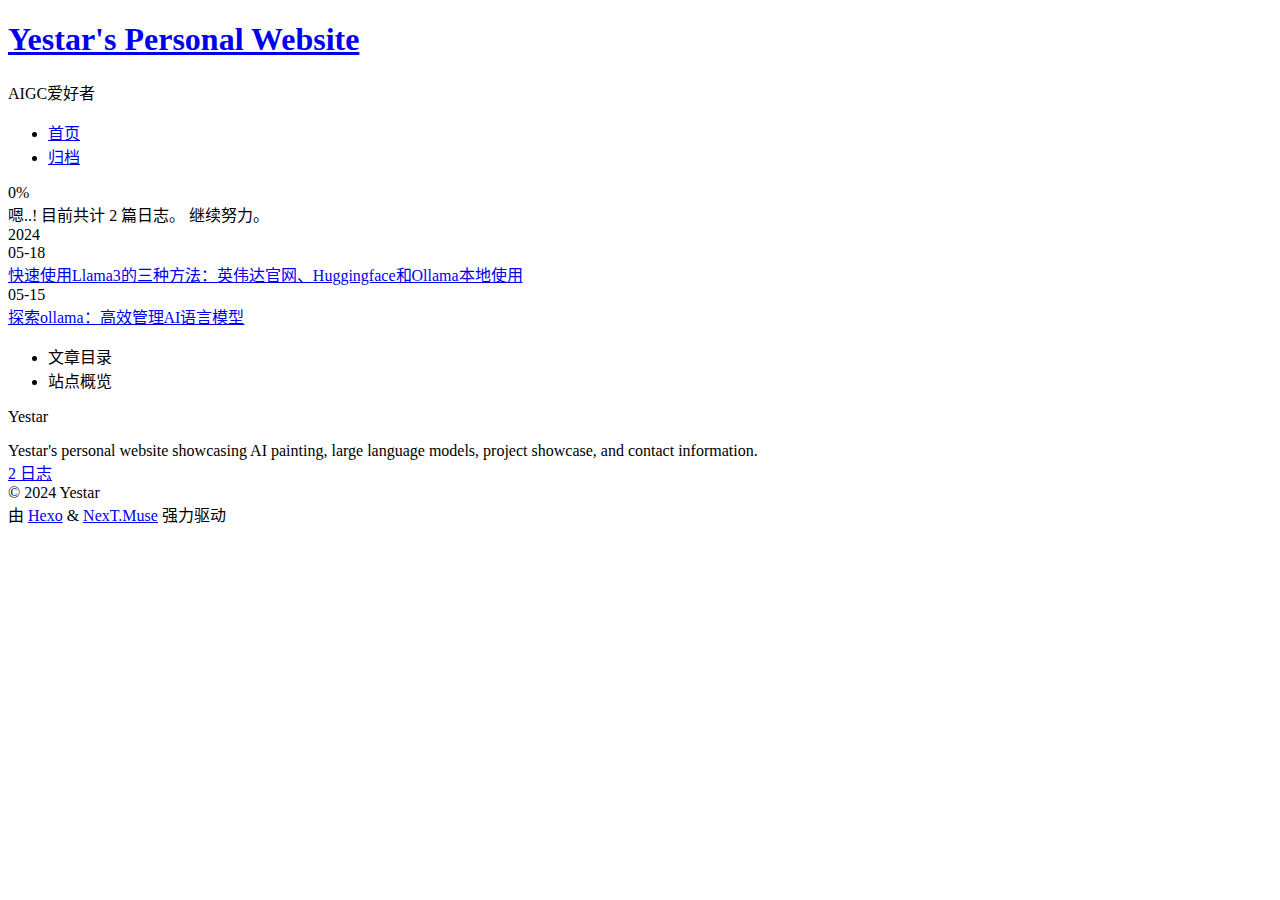
==== archives/index.html @ 37f4b2fc "Site updated: 2024-05-18 14:55:56" ====
<!DOCTYPE html>
<html lang="zh-CN">
<head>
  <meta charset="UTF-8">
<meta name="viewport" content="width=device-width, initial-scale=1, maximum-scale=2">
<meta name="theme-color" content="#222">
<meta name="generator" content="Hexo 7.2.0">
  <link rel="apple-touch-icon" sizes="180x180" href="/AISpace/images/apple-touch-icon-next.png">
  <link rel="icon" type="image/png" sizes="32x32" href="/AISpace/images/favicon-32x32-next.png">
  <link rel="icon" type="image/png" sizes="16x16" href="/AISpace/images/favicon-16x16-next.png">
  <link rel="mask-icon" href="/AISpace/images/logo.svg" color="#222">

<link rel="stylesheet" href="/AISpace/css/main.css">


<link rel="stylesheet" href="/AISpace/lib/font-awesome/css/all.min.css">

<script id="hexo-configurations">
    var NexT = window.NexT || {};
    var CONFIG = {"hostname":"aiwonderful.github.io","root":"/AISpace/","scheme":"Muse","version":"7.8.0","exturl":false,"sidebar":{"position":"left","display":"post","padding":18,"offset":12,"onmobile":false},"copycode":{"enable":false,"show_result":false,"style":null},"back2top":{"enable":true,"sidebar":false,"scrollpercent":false},"bookmark":{"enable":false,"color":"#222","save":"auto"},"fancybox":false,"mediumzoom":false,"lazyload":false,"pangu":false,"comments":{"style":"tabs","active":null,"storage":true,"lazyload":false,"nav":null},"algolia":{"hits":{"per_page":10},"labels":{"input_placeholder":"Search for Posts","hits_empty":"We didn't find any results for the search: ${query}","hits_stats":"${hits} results found in ${time} ms"}},"localsearch":{"enable":false,"trigger":"auto","top_n_per_article":1,"unescape":false,"preload":false},"motion":{"enable":true,"async":false,"transition":{"post_block":"fadeIn","post_header":"slideDownIn","post_body":"slideDownIn","coll_header":"slideLeftIn","sidebar":"slideUpIn"}}};
  </script>

  <meta name="description" content="Yestar&#39;s personal website showcasing AI painting, large language models, project showcase, and contact information.">
<meta property="og:type" content="website">
<meta property="og:title" content="Yestar&#39;s Personal Website">
<meta property="og:url" content="https://aiwonderful.github.io/archives/index.html">
<meta property="og:site_name" content="Yestar&#39;s Personal Website">
<meta property="og:description" content="Yestar&#39;s personal website showcasing AI painting, large language models, project showcase, and contact information.">
<meta property="og:locale" content="zh_CN">
<meta property="article:author" content="Yestar">
<meta name="twitter:card" content="summary">

<link rel="canonical" href="https://aiwonderful.github.io/archives/">


<script id="page-configurations">
  // https://hexo.io/docs/variables.html
  CONFIG.page = {
    sidebar: "",
    isHome : false,
    isPost : false,
    lang   : 'zh-CN'
  };
</script>

  <title>归档 | Yestar's Personal Website</title>
  






  <noscript>
  <style>
  .use-motion .brand,
  .use-motion .menu-item,
  .sidebar-inner,
  .use-motion .post-block,
  .use-motion .pagination,
  .use-motion .comments,
  .use-motion .post-header,
  .use-motion .post-body,
  .use-motion .collection-header { opacity: initial; }

  .use-motion .site-title,
  .use-motion .site-subtitle {
    opacity: initial;
    top: initial;
  }

  .use-motion .logo-line-before i { left: initial; }
  .use-motion .logo-line-after i { right: initial; }
  </style>
</noscript>

</head>

<body itemscope itemtype="http://schema.org/WebPage">
  <div class="container use-motion">
    <div class="headband"></div>

    <header class="header" itemscope itemtype="http://schema.org/WPHeader">
      <div class="header-inner"><div class="site-brand-container">
  <div class="site-nav-toggle">
    <div class="toggle" aria-label="切换导航栏">
      <span class="toggle-line toggle-line-first"></span>
      <span class="toggle-line toggle-line-middle"></span>
      <span class="toggle-line toggle-line-last"></span>
    </div>
  </div>

  <div class="site-meta">

    <a href="/AISpace/" class="brand" rel="start">
      <span class="logo-line-before"><i></i></span>
      <h1 class="site-title">Yestar's Personal Website</h1>
      <span class="logo-line-after"><i></i></span>
    </a>
      <p class="site-subtitle" itemprop="description">AIGC爱好者</p>
  </div>

  <div class="site-nav-right">
    <div class="toggle popup-trigger">
    </div>
  </div>
</div>




<nav class="site-nav">
  <ul id="menu" class="main-menu menu">
        <li class="menu-item menu-item-home">

    <a href="/AISpace/" rel="section"><i class="fa fa-home fa-fw"></i>首页</a>

  </li>
        <li class="menu-item menu-item-archives">

    <a href="/AISpace/archives/" rel="section"><i class="fa fa-archive fa-fw"></i>归档</a>

  </li>
  </ul>
</nav>




</div>
    </header>

    
  <div class="back-to-top">
    <i class="fa fa-arrow-up"></i>
    <span>0%</span>
  </div>


    <main class="main">
      <div class="main-inner">
        <div class="content-wrap">
          

          <div class="content archive">
            

  
  
  
  <div class="post-block">
    <div class="posts-collapse">
      <div class="collection-title">
        <span class="collection-header">嗯..! 目前共计 2 篇日志。 继续努力。</span>
      </div>

      
    <div class="collection-year">
      <span class="collection-header">2024</span>
    </div>

  <article itemscope itemtype="http://schema.org/Article">
    <header class="post-header">

      <div class="post-meta">
        <time itemprop="dateCreated"
              datetime="2024-05-18T08:56:02+08:00"
              content="2024-05-18">
          05-18
        </time>
      </div>

      <div class="post-title">
          <a class="post-title-link" href="/AISpace/2024/05/18/518/" itemprop="url">
            <span itemprop="name">快速使用Llama3的三种方法：英伟达官网、Huggingface和Ollama本地使用</span>
          </a>
      </div>

    </header>
  </article>

  <article itemscope itemtype="http://schema.org/Article">
    <header class="post-header">

      <div class="post-meta">
        <time itemprop="dateCreated"
              datetime="2024-05-15T08:56:02+08:00"
              content="2024-05-15">
          05-15
        </time>
      </div>

      <div class="post-title">
          <a class="post-title-link" href="/AISpace/2024/05/15/515/" itemprop="url">
            <span itemprop="name">探索ollama：高效管理AI语言模型</span>
          </a>
      </div>

    </header>
  </article>


    </div>
  </div>
  
  
  

  



          </div>
          

<script>
  window.addEventListener('tabs:register', () => {
    let { activeClass } = CONFIG.comments;
    if (CONFIG.comments.storage) {
      activeClass = localStorage.getItem('comments_active') || activeClass;
    }
    if (activeClass) {
      let activeTab = document.querySelector(`a[href="#comment-${activeClass}"]`);
      if (activeTab) {
        activeTab.click();
      }
    }
  });
  if (CONFIG.comments.storage) {
    window.addEventListener('tabs:click', event => {
      if (!event.target.matches('.tabs-comment .tab-content .tab-pane')) return;
      let commentClass = event.target.classList[1];
      localStorage.setItem('comments_active', commentClass);
    });
  }
</script>

        </div>
          
  
  <div class="toggle sidebar-toggle">
    <span class="toggle-line toggle-line-first"></span>
    <span class="toggle-line toggle-line-middle"></span>
    <span class="toggle-line toggle-line-last"></span>
  </div>

  <aside class="sidebar">
    <div class="sidebar-inner">

      <ul class="sidebar-nav motion-element">
        <li class="sidebar-nav-toc">
          文章目录
        </li>
        <li class="sidebar-nav-overview">
          站点概览
        </li>
      </ul>

      <!--noindex-->
      <div class="post-toc-wrap sidebar-panel">
      </div>
      <!--/noindex-->

      <div class="site-overview-wrap sidebar-panel">
        <div class="site-author motion-element" itemprop="author" itemscope itemtype="http://schema.org/Person">
  <p class="site-author-name" itemprop="name">Yestar</p>
  <div class="site-description" itemprop="description">Yestar's personal website showcasing AI painting, large language models, project showcase, and contact information.</div>
</div>
<div class="site-state-wrap motion-element">
  <nav class="site-state">
      <div class="site-state-item site-state-posts">
          <a href="/AISpace/archives/">
        
          <span class="site-state-item-count">2</span>
          <span class="site-state-item-name">日志</span>
        </a>
      </div>
  </nav>
</div>



      </div>

    </div>
  </aside>
  <div id="sidebar-dimmer"></div>


      </div>
    </main>

    <footer class="footer">
      <div class="footer-inner">
        

        

<div class="copyright">
  
  &copy; 
  <span itemprop="copyrightYear">2024</span>
  <span class="with-love">
    <i class="fa fa-heart"></i>
  </span>
  <span class="author" itemprop="copyrightHolder">Yestar</span>
</div>
  <div class="powered-by">由 <a href="https://hexo.io/" class="theme-link" rel="noopener" target="_blank">Hexo</a> & <a href="https://muse.theme-next.org/" class="theme-link" rel="noopener" target="_blank">NexT.Muse</a> 强力驱动
  </div>

        








      </div>
    </footer>
  </div>

  
  <script src="/AISpace/lib/anime.min.js"></script>
  <script src="/AISpace/lib/velocity/velocity.min.js"></script>
  <script src="/AISpace/lib/velocity/velocity.ui.min.js"></script>

<script src="/AISpace/js/utils.js"></script>

<script src="/AISpace/js/motion.js"></script>


<script src="/AISpace/js/schemes/muse.js"></script>


<script src="/AISpace/js/next-boot.js"></script>




  















  

  

</body>
</html>
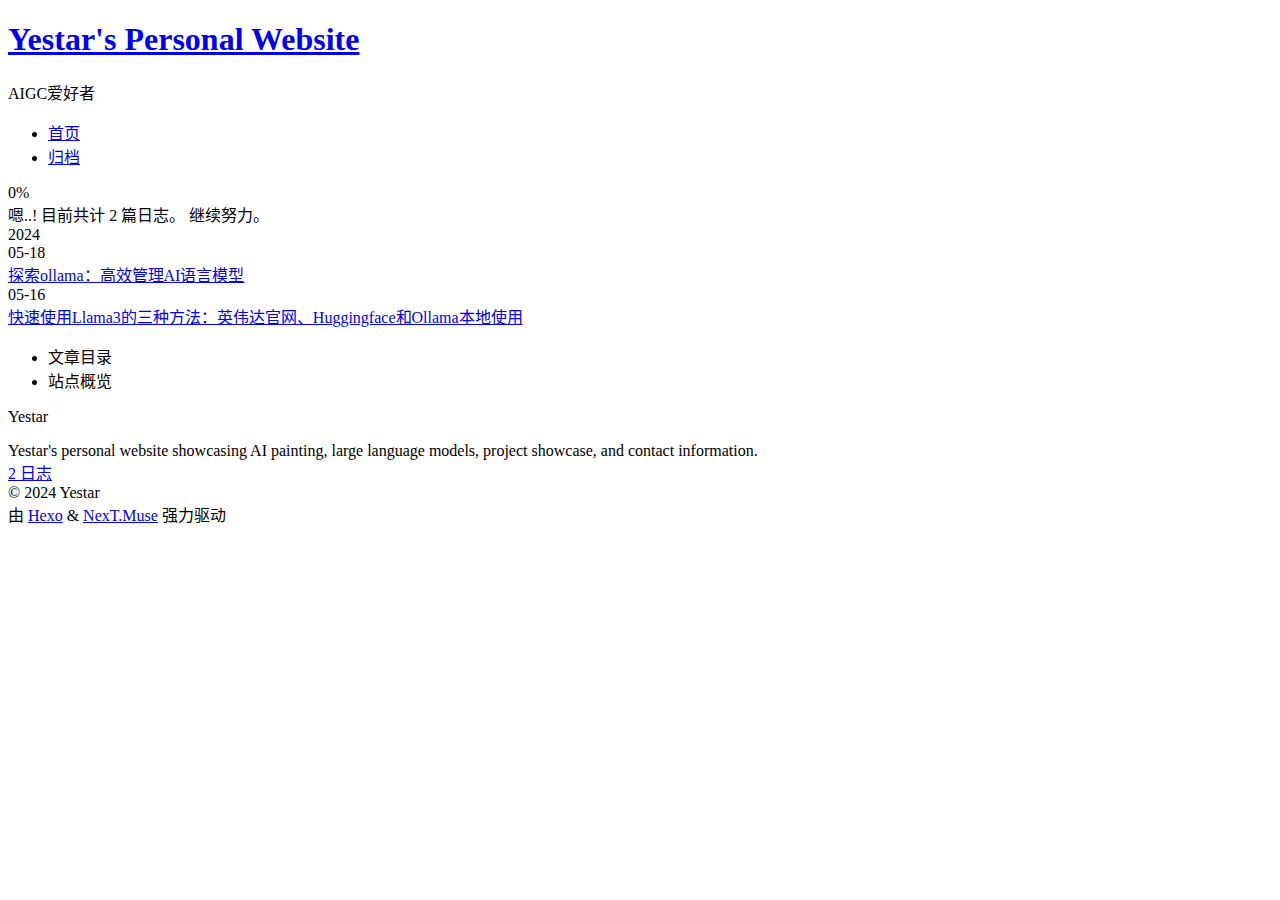
==== commit 202011b2: "Site updated: 2024-05-18 15:00:42" ====
--- a/archives/index.html
+++ b/archives/index.html
@@ -172,7 +172,7 @@
 
       <div class="post-title">
           <a class="post-title-link" href="/AISpace/2024/05/18/518/" itemprop="url">
-            <span itemprop="name">快速使用Llama3的三种方法：英伟达官网、Huggingface和Ollama本地使用</span>
+            <span itemprop="name">探索ollama：高效管理AI语言模型</span>
           </a>
       </div>
 
@@ -184,15 +184,15 @@
 
       <div class="post-meta">
         <time itemprop="dateCreated"
-              datetime="2024-05-15T08:56:02+08:00"
-              content="2024-05-15">
-          05-15
+              datetime="2024-05-16T08:56:02+08:00"
+              content="2024-05-16">
+          05-16
         </time>
       </div>
 
       <div class="post-title">
-          <a class="post-title-link" href="/AISpace/2024/05/15/515/" itemprop="url">
-            <span itemprop="name">探索ollama：高效管理AI语言模型</span>
+          <a class="post-title-link" href="/AISpace/2024/05/16/516/" itemprop="url">
+            <span itemprop="name">快速使用Llama3的三种方法：英伟达官网、Huggingface和Ollama本地使用</span>
           </a>
       </div>
 
